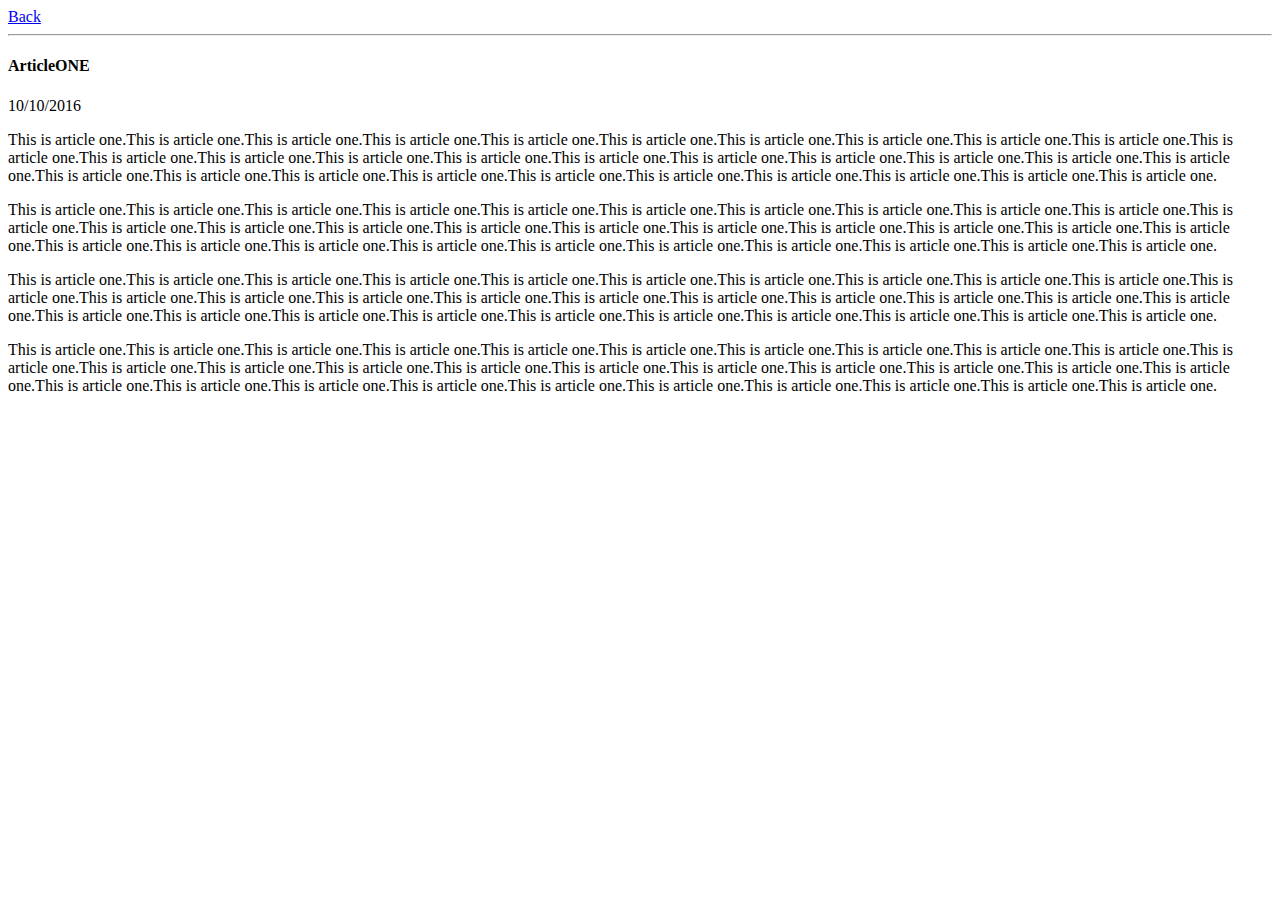
==== ui/article_one.html @ 5d6b4afc "[imad-console] Updates ui/article_one.html" ====
<html>
    <head>
        <title>
            Article_ONE|Parvathy Komalan S
        </title>
    </head>
    <body>
    <div>
        <a href="/">
           Back 
        </a>
    </div>
    <hr/>
    <h4>
        ArticleONE
    </h4>
    <div>
       10/10/2016 
    </div>
    <div>
        <p>
            This is article one.This is article one.This is article one.This is article one.This is article one.This is article one.This is article one.This is article one.This is article one.This is article one.This is article one.This is article one.This is article one.This is article one.This is article one.This is article one.This is article one.This is article one.This is article one.This is article one.This is article one.This is article one.This is article one.This is article one.This is article one.This is article one.This is article one.This is article one.This is article one.This is article one.This is article one.
        </p>
        <p>
            <p>
            This is article one.This is article one.This is article one.This is article one.This is article one.This is article one.This is article one.This is article one.This is article one.This is article one.This is article one.This is article one.This is article one.This is article one.This is article one.This is article one.This is article one.This is article one.This is article one.This is article one.This is article one.This is article one.This is article one.This is article one.This is article one.This is article one.This is article one.This is article one.This is article one.This is article one.This is article one.
        </p>
            This is article one.This is article one.This is article one.This is article one.This is article one.This is article one.This is article one.This is article one.This is article one.This is article one.This is article one.This is article one.This is article one.This is article one.This is article one.This is article one.This is article one.This is article one.This is article one.This is article one.This is article one.This is article one.This is article one.This is article one.This is article one.This is article one.This is article one.This is article one.This is article one.This is article one.This is article one.
        </p>
        <p>
            This is article one.This is article one.This is article one.This is article one.This is article one.This is article one.This is article one.This is article one.This is article one.This is article one.This is article one.This is article one.This is article one.This is article one.This is article one.This is article one.This is article one.This is article one.This is article one.This is article one.This is article one.This is article one.This is article one.This is article one.This is article one.This is article one.This is article one.This is article one.This is article one.This is article one.This is article one.
        </p>
    </div>
    
   </body> 
</html>
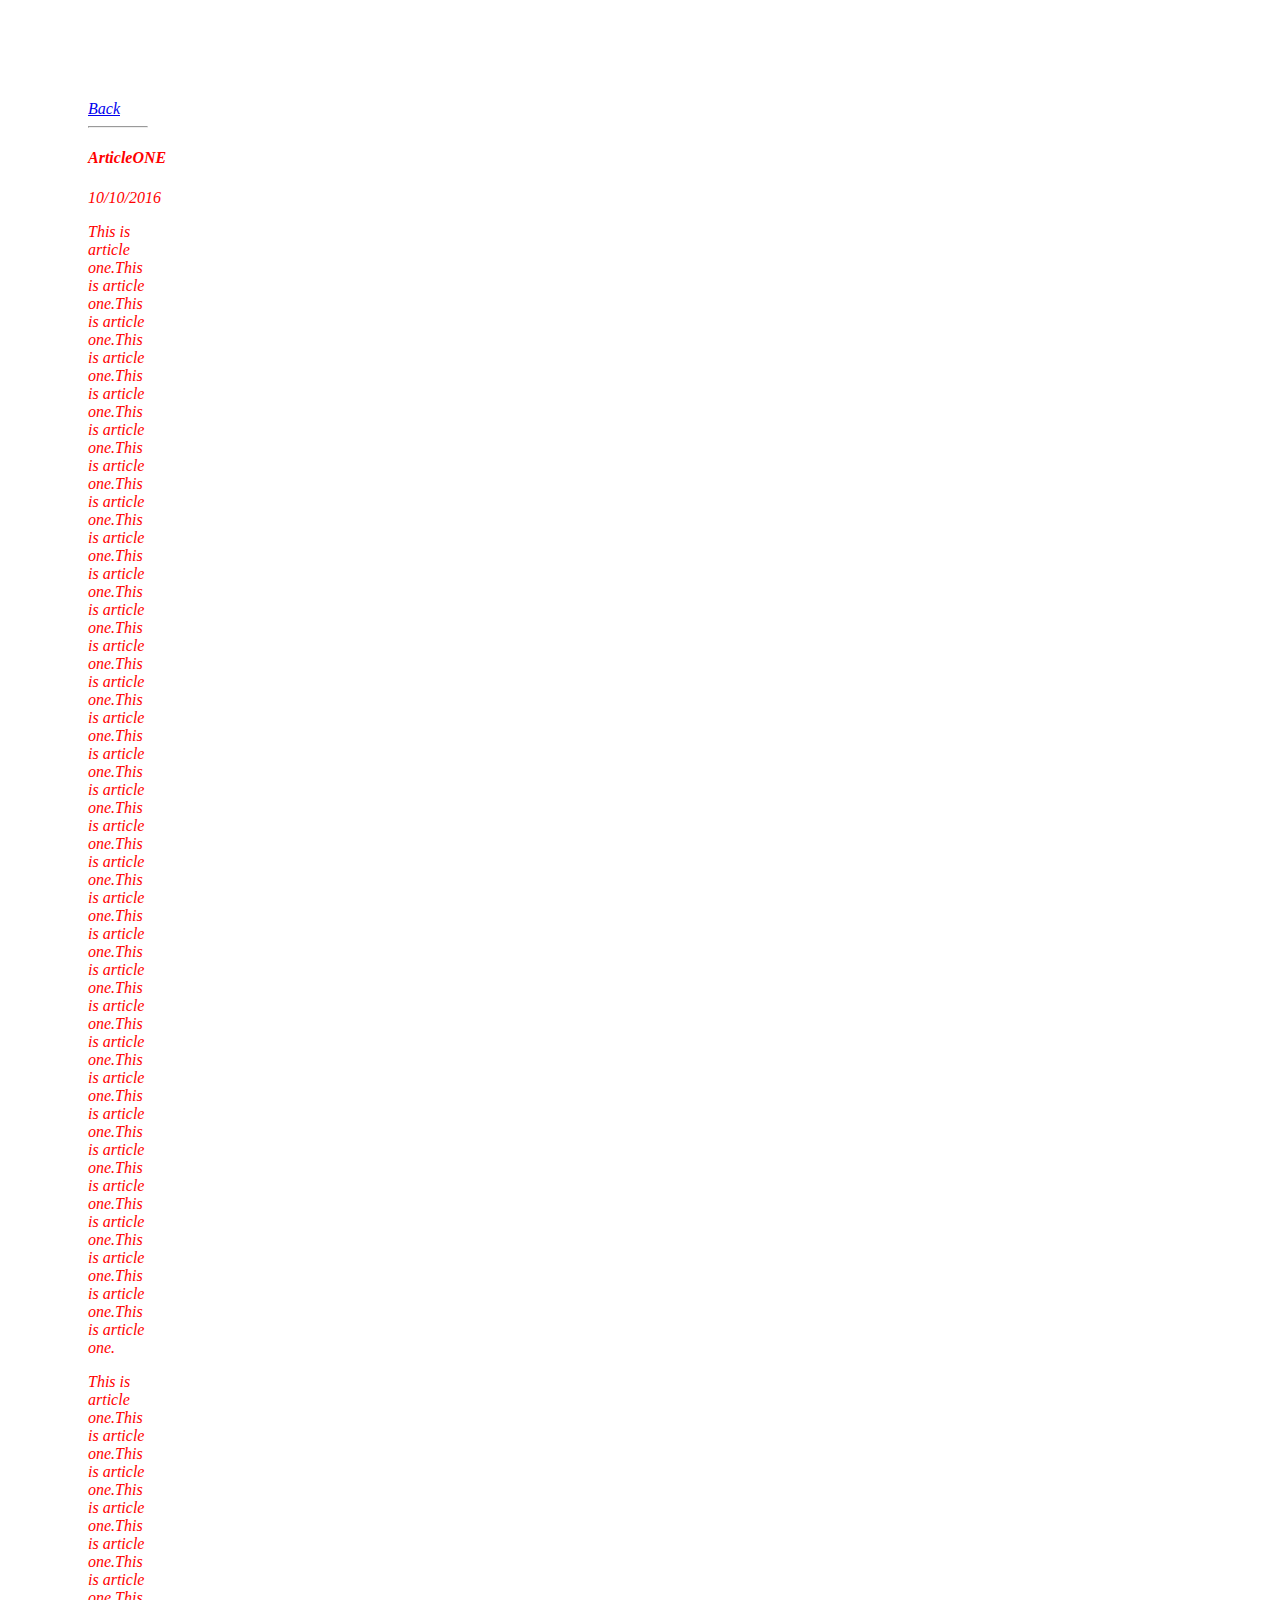
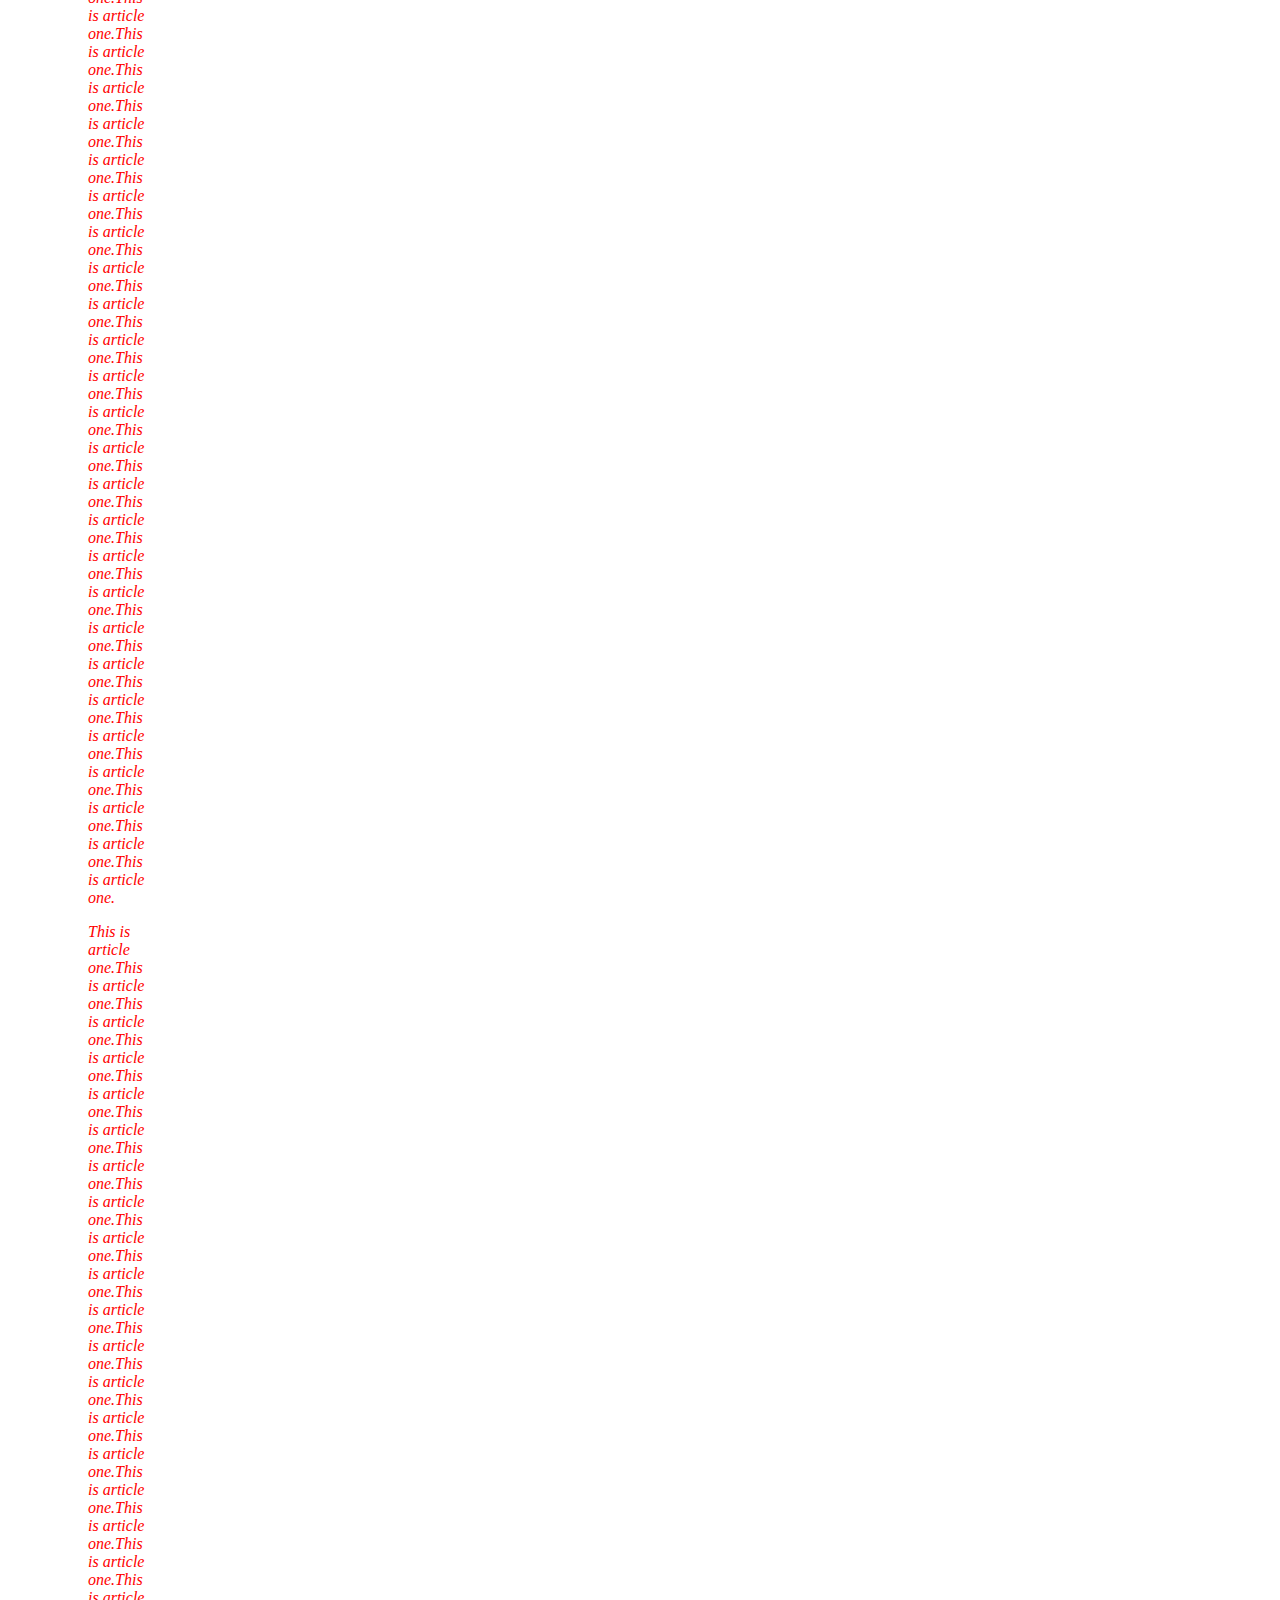
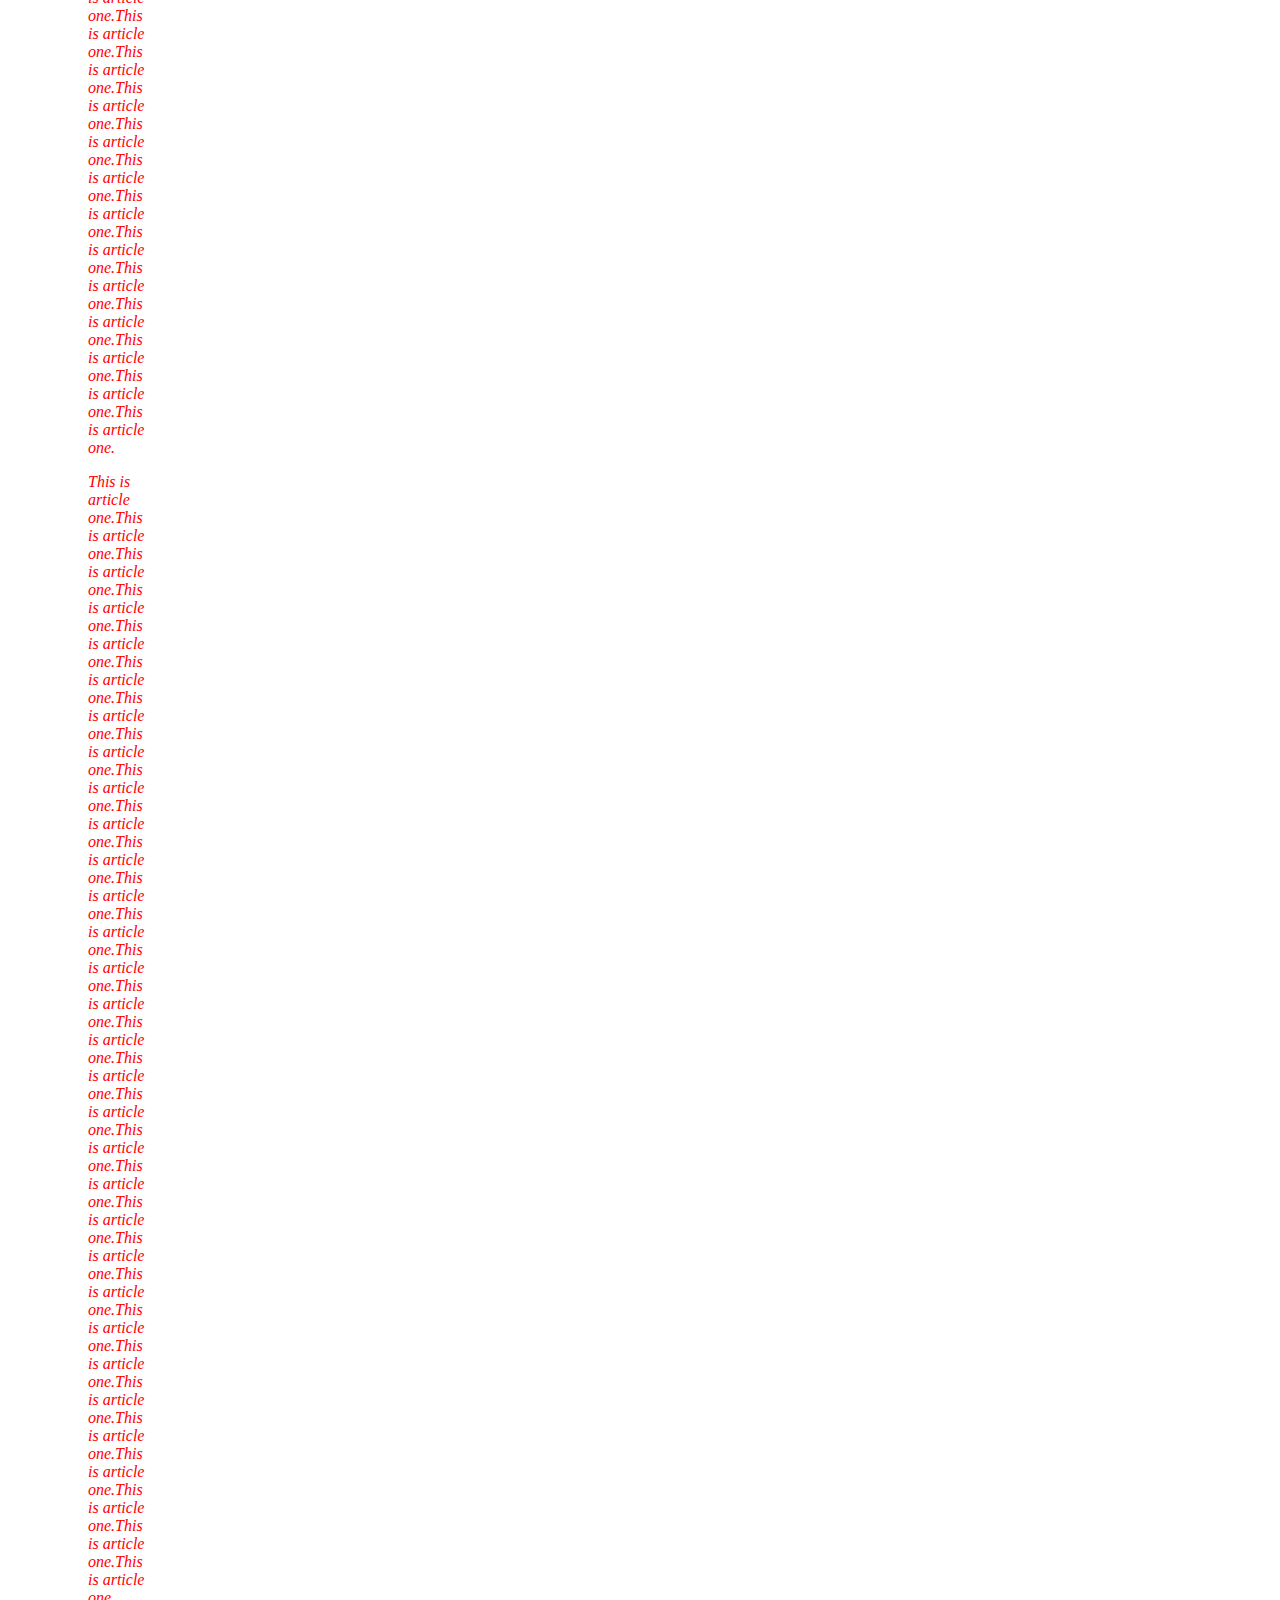
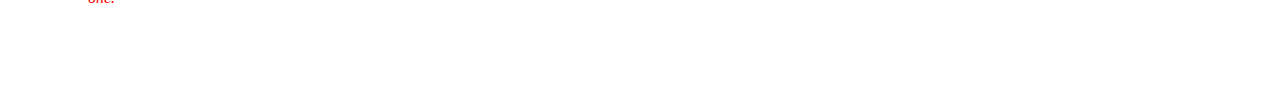
==== commit 9ad8d50b: "[imad-console] Updates ui/article_one.html" ====
--- a/ui/article_one.html
+++ b/ui/article_one.html
@@ -3,8 +3,18 @@
         <title>
             Article_ONE|Parvathy Komalan S
         </title>
+        <style>
+            .container{
+                max-width:60px;
+                margin: 100px 150px 100px 80px;
+                color:red;
+                font-family:Lucida Calligraphy;
+                font-style: italic;
+            }
+        </style>
     </head>
     <body>
+        <div class ='container'>
     <div>
         <a href="/">
            Back 
@@ -21,16 +31,17 @@
         <p>
             This is article one.This is article one.This is article one.This is article one.This is article one.This is article one.This is article one.This is article one.This is article one.This is article one.This is article one.This is article one.This is article one.This is article one.This is article one.This is article one.This is article one.This is article one.This is article one.This is article one.This is article one.This is article one.This is article one.This is article one.This is article one.This is article one.This is article one.This is article one.This is article one.This is article one.This is article one.
         </p>
-        <p>
+        
             <p>
             This is article one.This is article one.This is article one.This is article one.This is article one.This is article one.This is article one.This is article one.This is article one.This is article one.This is article one.This is article one.This is article one.This is article one.This is article one.This is article one.This is article one.This is article one.This is article one.This is article one.This is article one.This is article one.This is article one.This is article one.This is article one.This is article one.This is article one.This is article one.This is article one.This is article one.This is article one.
         </p>
+        <p>
             This is article one.This is article one.This is article one.This is article one.This is article one.This is article one.This is article one.This is article one.This is article one.This is article one.This is article one.This is article one.This is article one.This is article one.This is article one.This is article one.This is article one.This is article one.This is article one.This is article one.This is article one.This is article one.This is article one.This is article one.This is article one.This is article one.This is article one.This is article one.This is article one.This is article one.This is article one.
         </p>
         <p>
             This is article one.This is article one.This is article one.This is article one.This is article one.This is article one.This is article one.This is article one.This is article one.This is article one.This is article one.This is article one.This is article one.This is article one.This is article one.This is article one.This is article one.This is article one.This is article one.This is article one.This is article one.This is article one.This is article one.This is article one.This is article one.This is article one.This is article one.This is article one.This is article one.This is article one.This is article one.
         </p>
     </div>
-    
+    </div>
    </body> 
 </html>
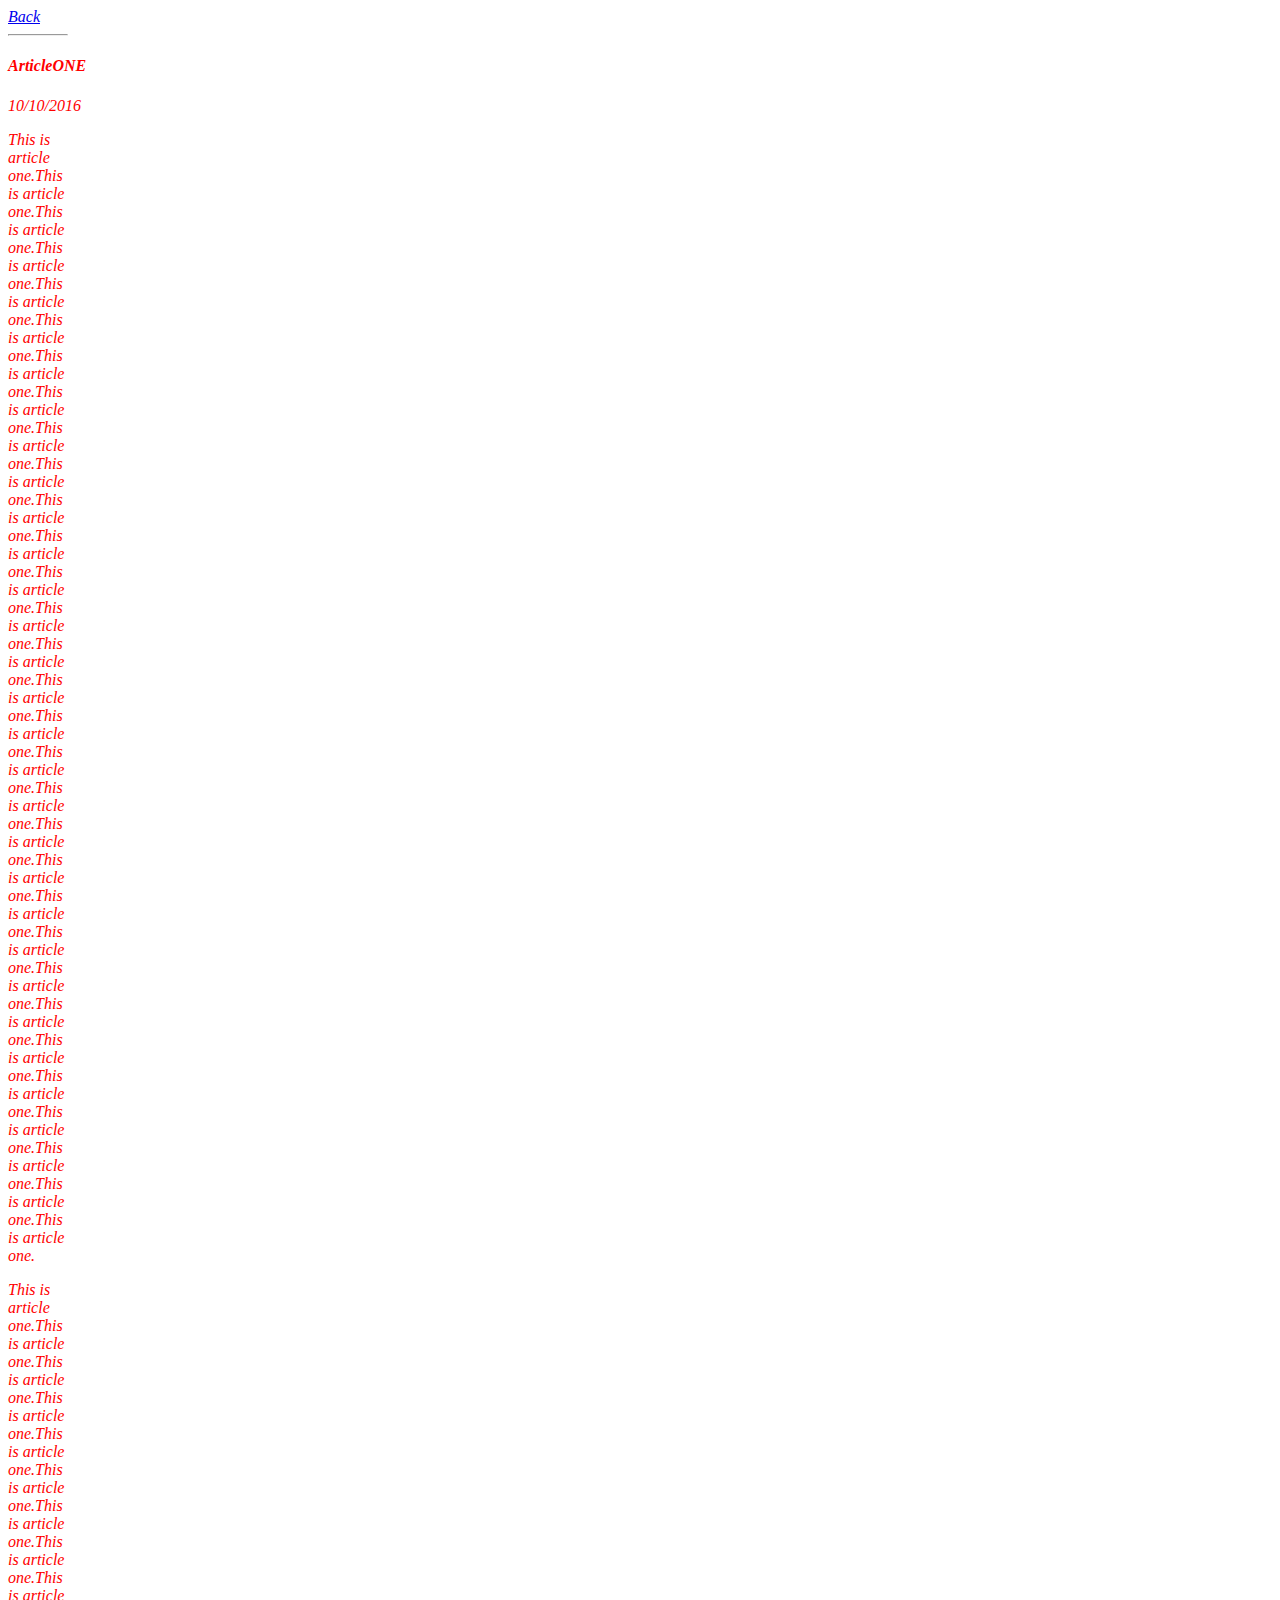
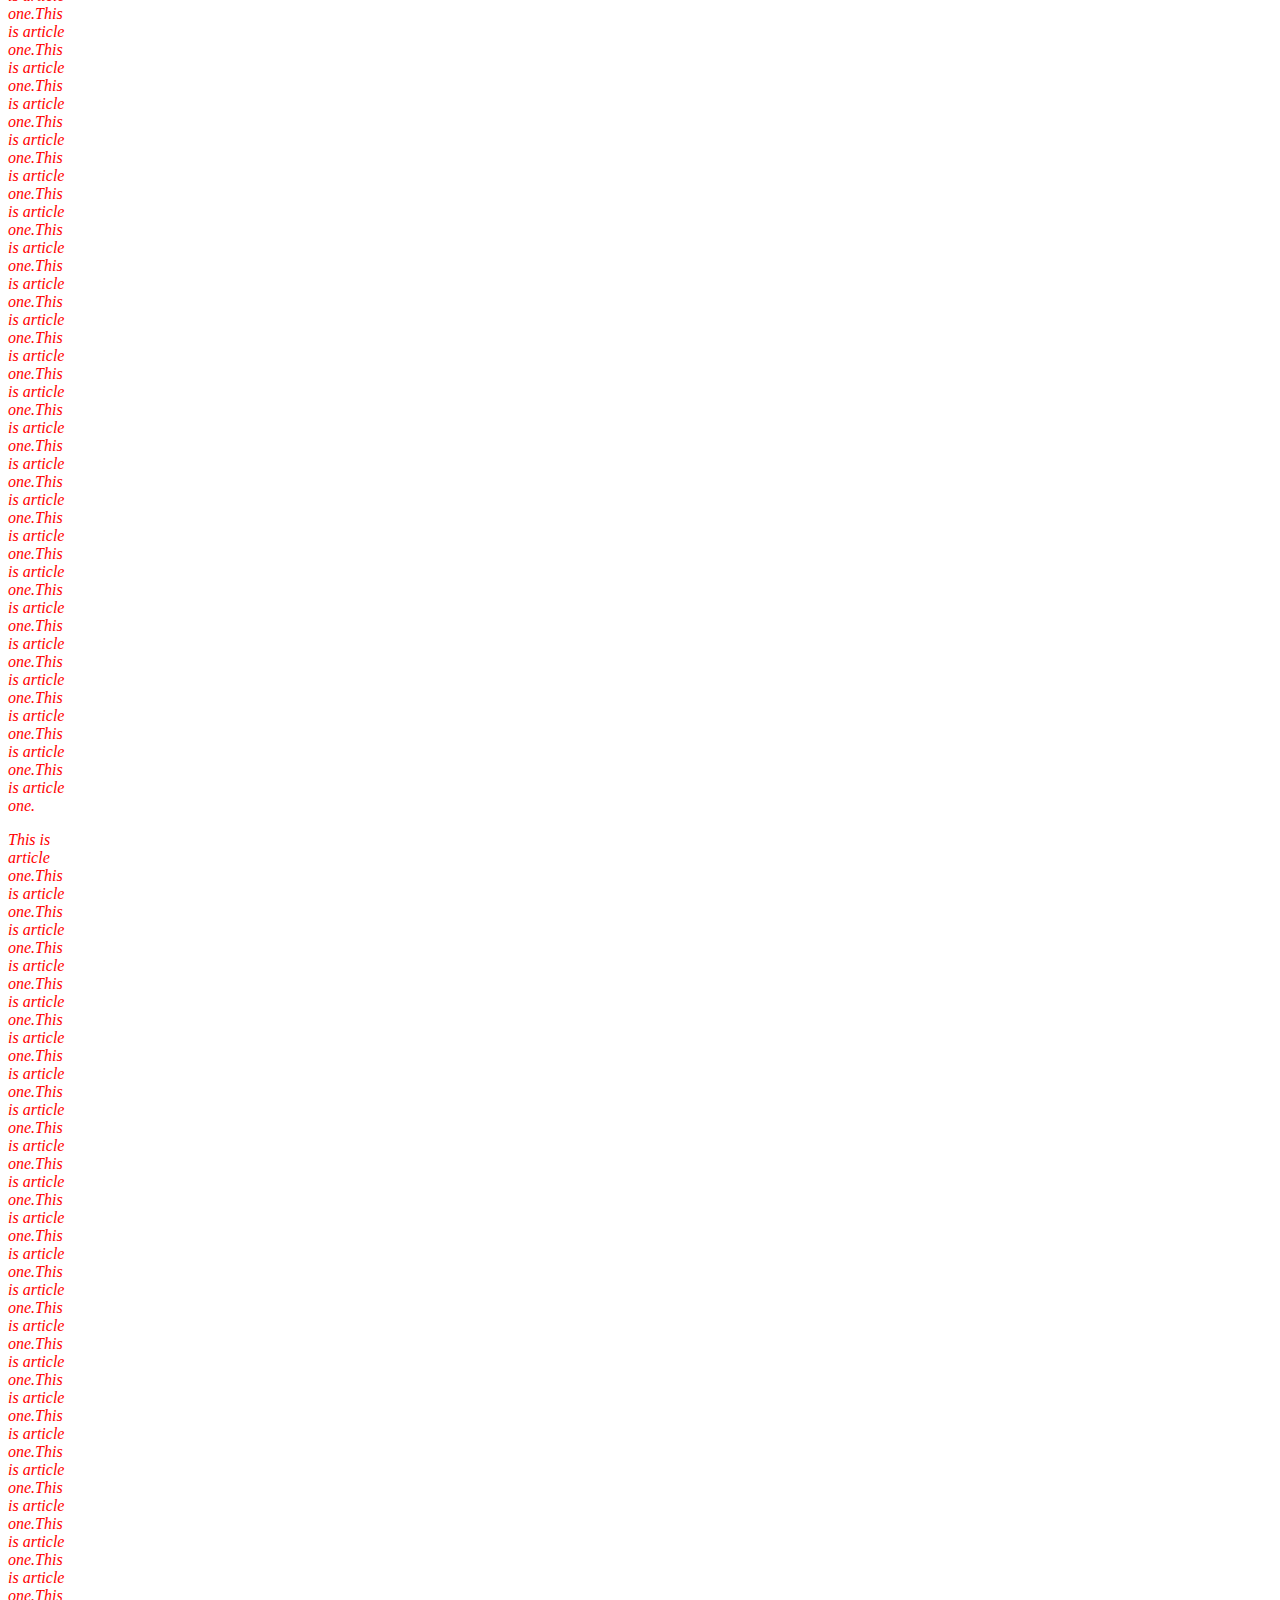
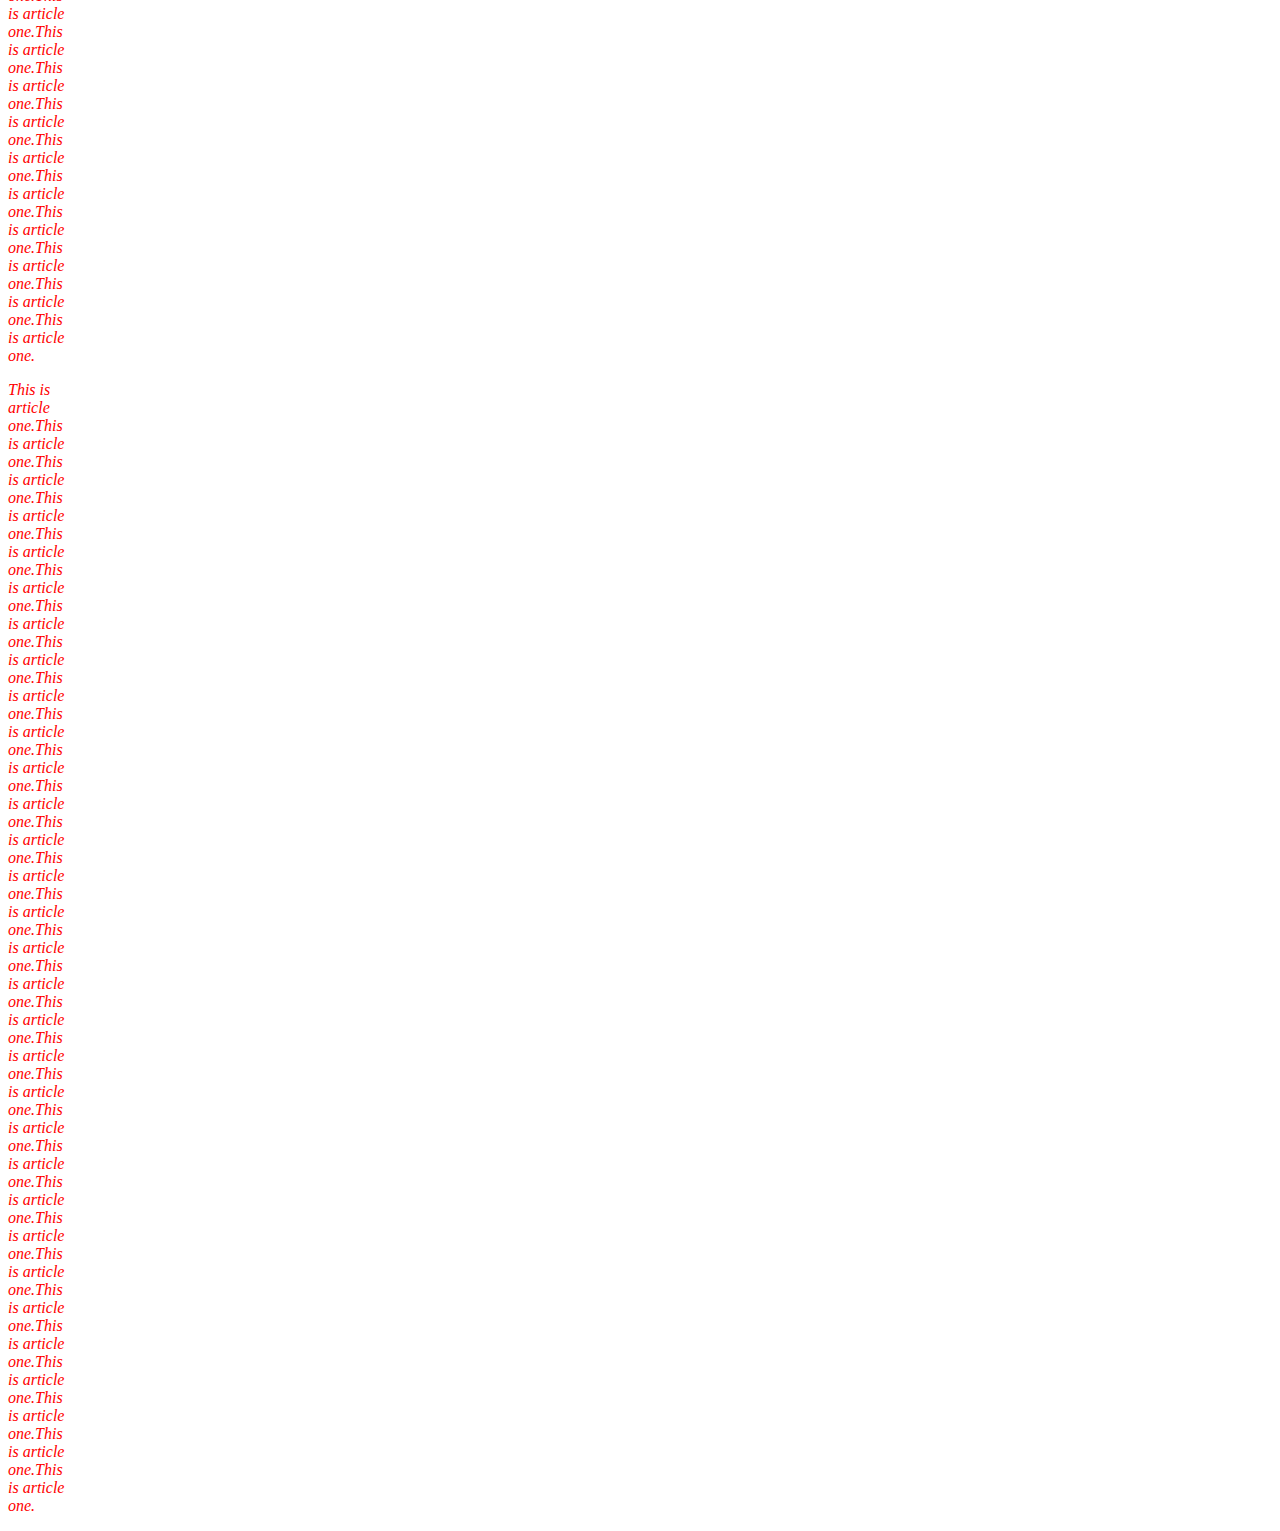
==== commit 09fbab61: "[imad-console] Updates ui/article_one.html" ====
--- a/ui/article_one.html
+++ b/ui/article_one.html
@@ -6,7 +6,6 @@
         <style>
             .container{
                 max-width:60px;
-                margin: 100px 150px 100px 80px;
                 color:red;
                 font-family:Lucida Calligraphy;
                 font-style: italic;
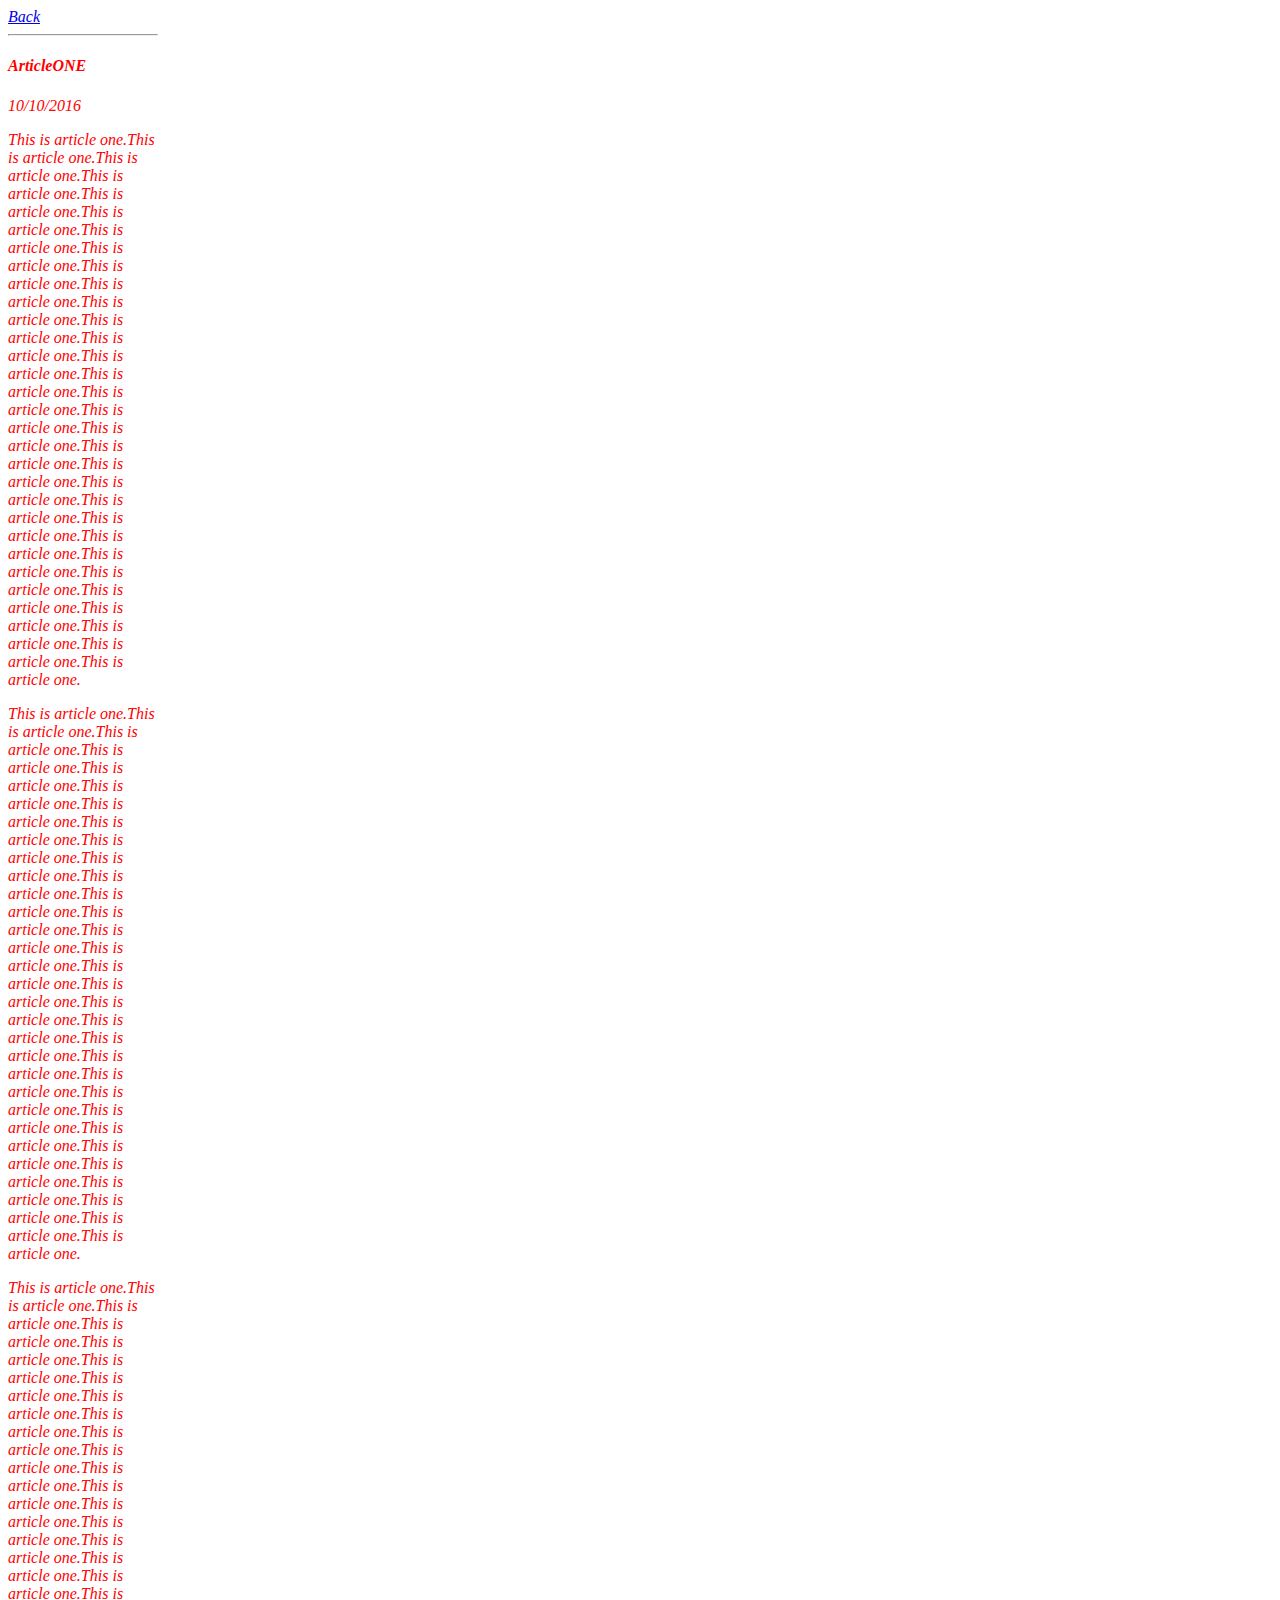
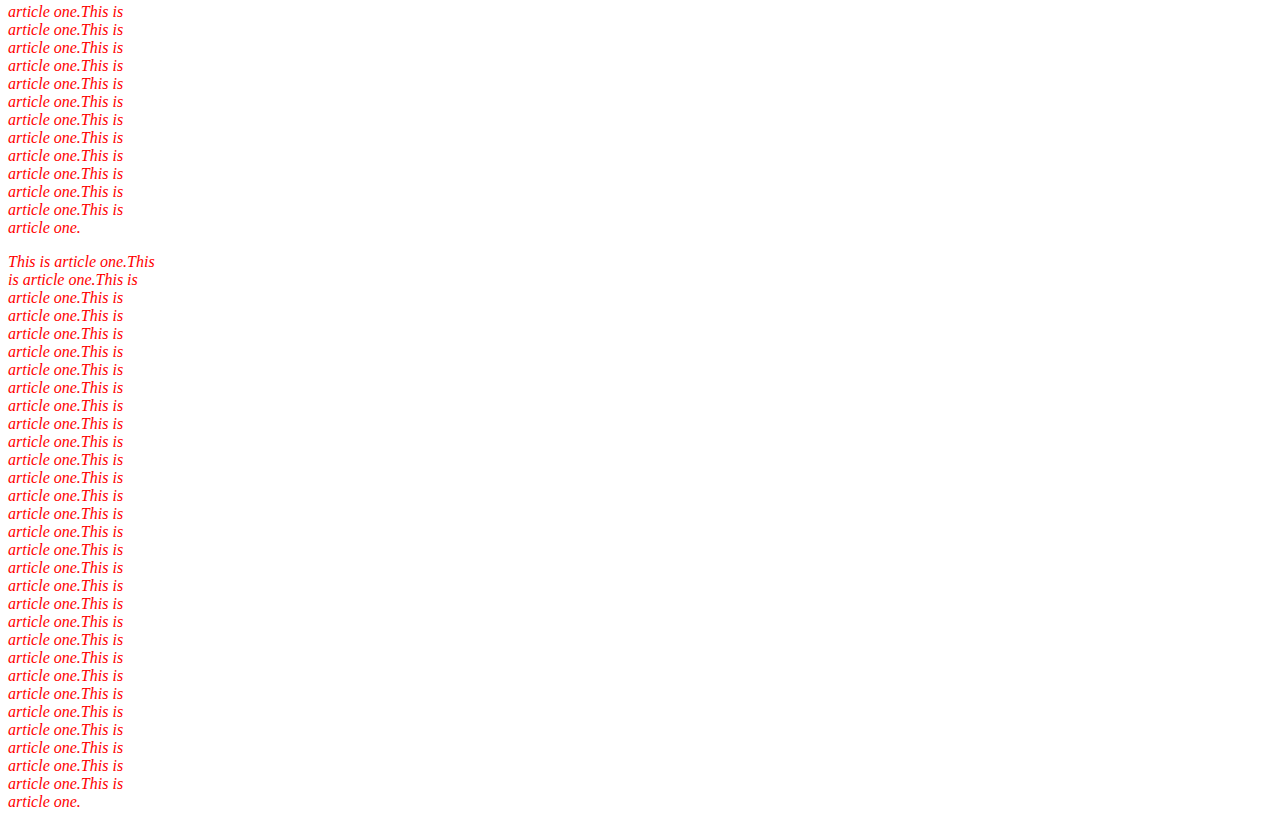
==== commit 38cda41c: "[imad-console] Updates ui/article_one.html" ====
--- a/ui/article_one.html
+++ b/ui/article_one.html
@@ -5,7 +5,7 @@
         </title>
         <style>
             .container{
-                max-width:60px;
+                max-width:150px;
                 color:red;
                 font-family:Lucida Calligraphy;
                 font-style: italic;
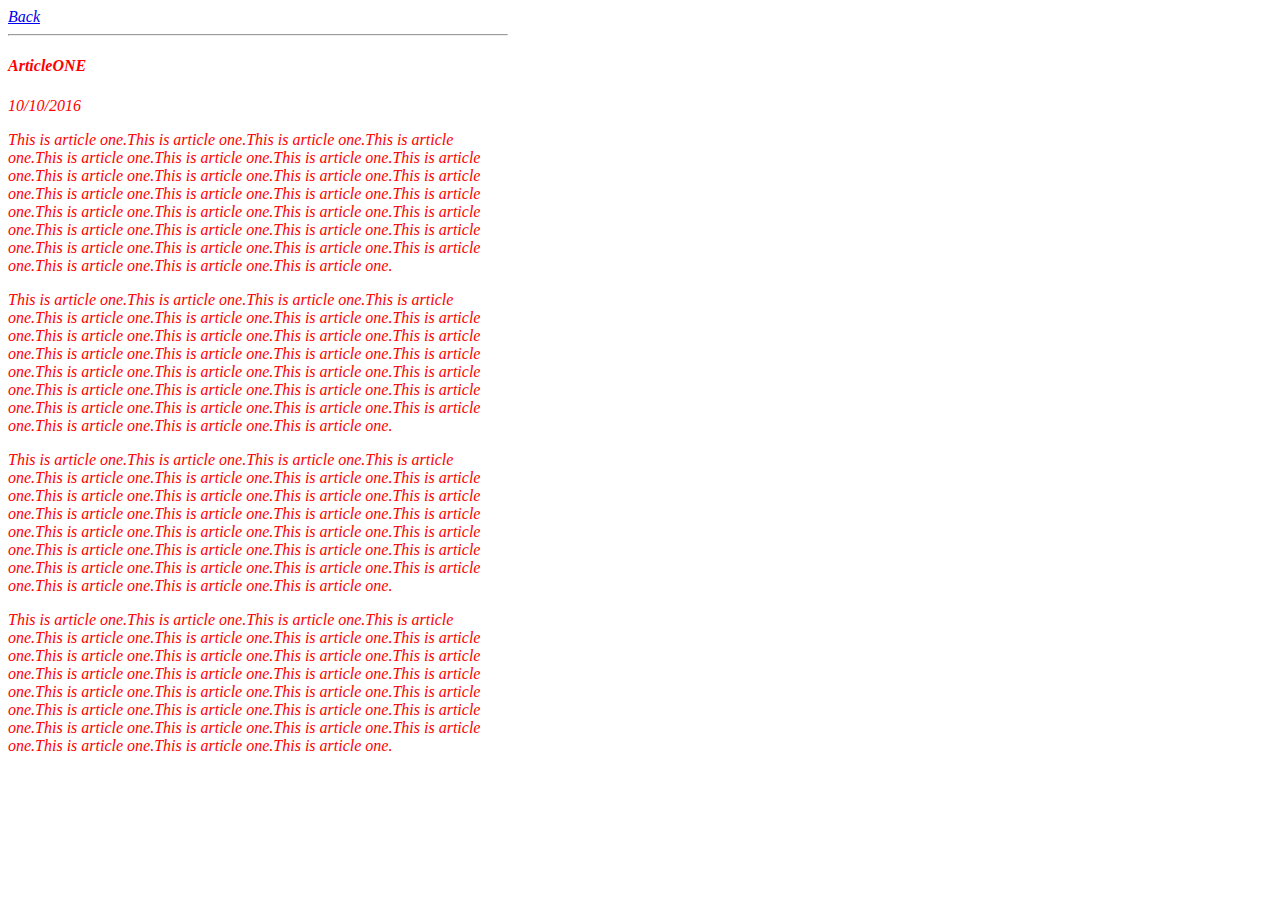
==== commit 22780965: "[imad-console] Updates ui/article_one.html" ====
--- a/ui/article_one.html
+++ b/ui/article_one.html
@@ -5,7 +5,7 @@
         </title>
         <style>
             .container{
-                max-width:150px;
+                max-width:500px;
                 color:red;
                 font-family:Lucida Calligraphy;
                 font-style: italic;
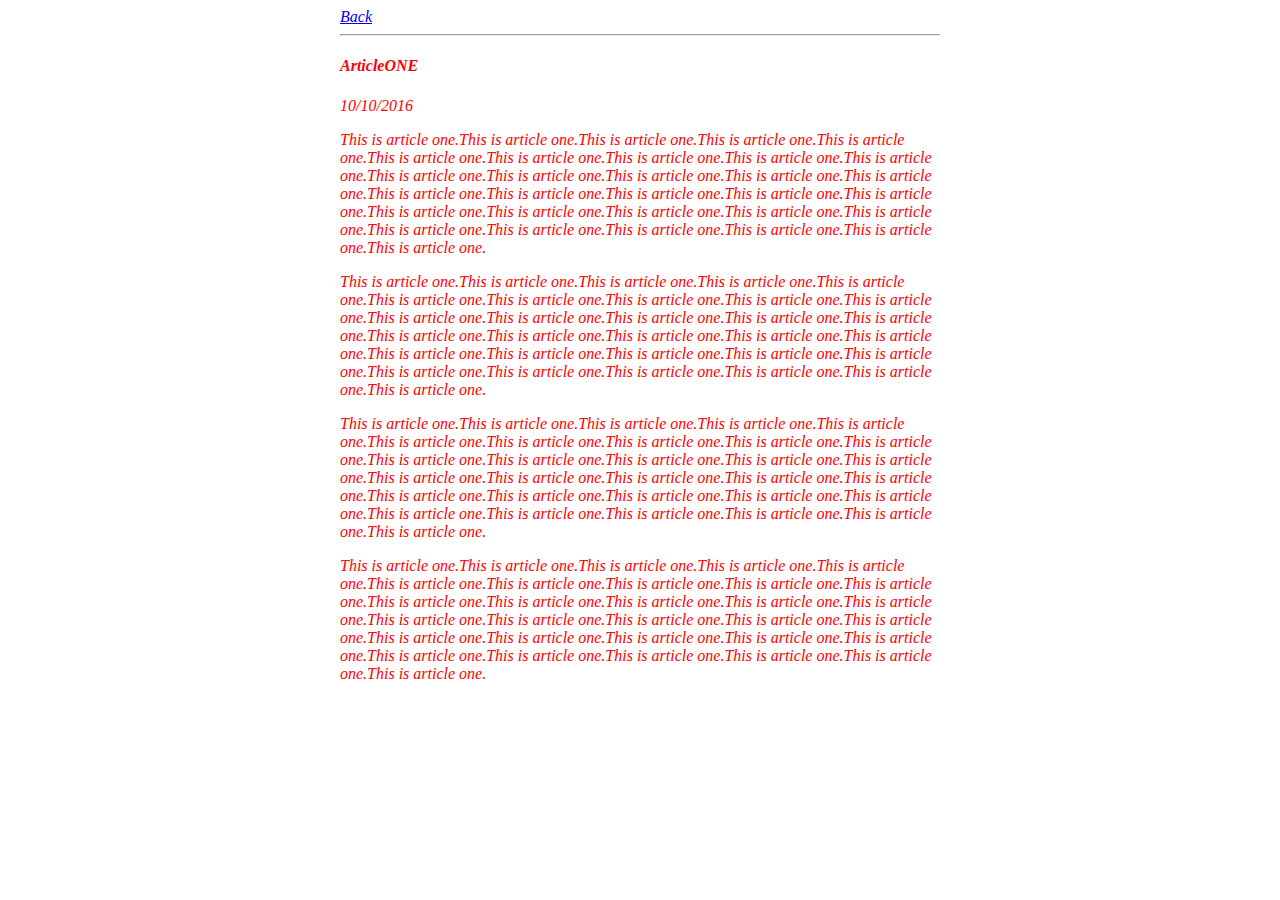
==== commit 7975d53d: "[imad-console] Updates ui/article_one.html" ====
--- a/ui/article_one.html
+++ b/ui/article_one.html
@@ -5,7 +5,8 @@
         </title>
         <style>
             .container{
-                max-width:500px;
+                max-width:600px;
+                margin:0 auto;
                 color:red;
                 font-family:Lucida Calligraphy;
                 font-style: italic;
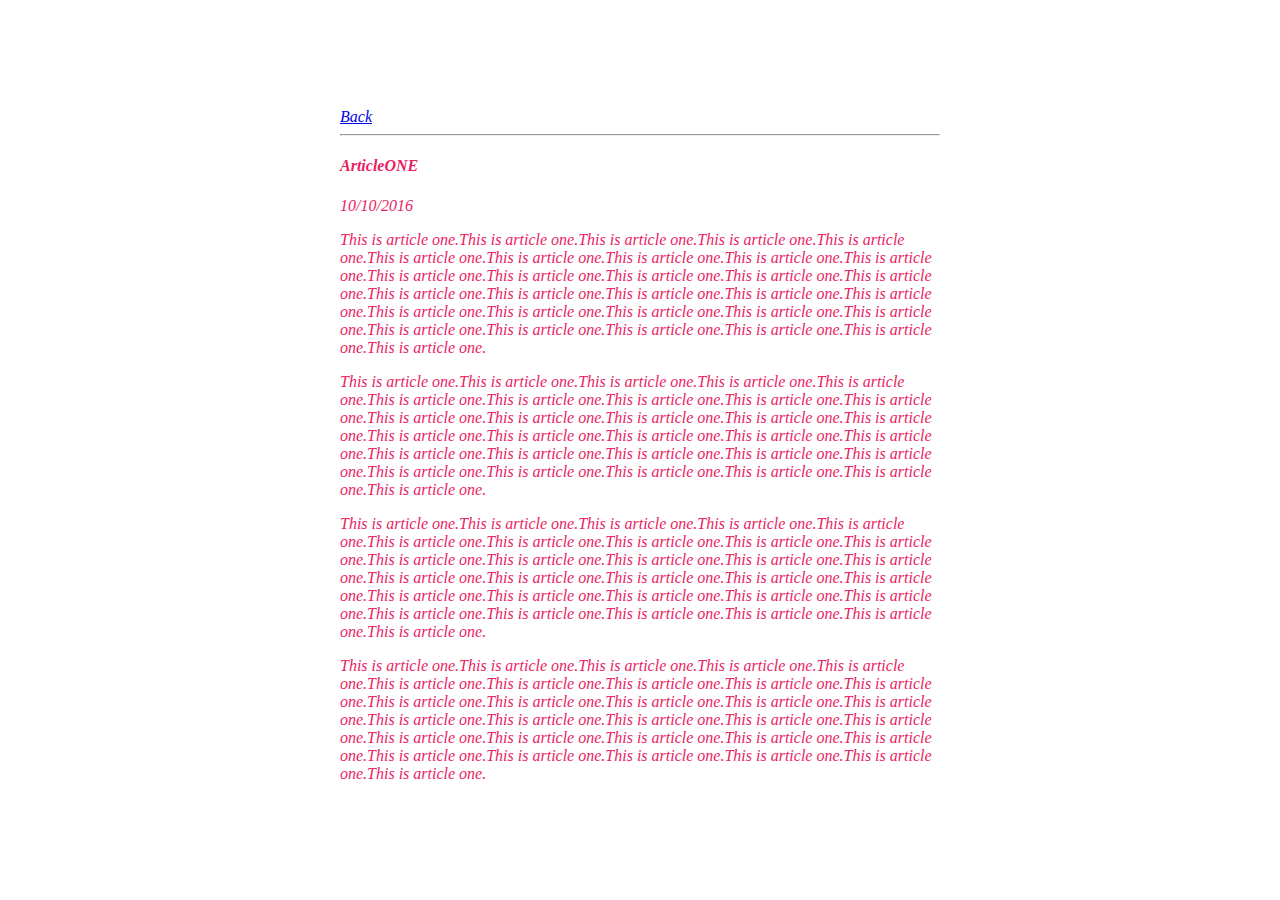
==== commit 879d7750: "[imad-console] Updates ui/article_one.html" ====
--- a/ui/article_one.html
+++ b/ui/article_one.html
@@ -5,11 +5,14 @@
         </title>
         <style>
             .container{
-                max-width:600px;
-                margin:0 auto;
-                color:red;
-                font-family:Lucida Calligraphy;
+                max-width: 600px;
+                margin: 0 auto;
+                color: #E91E63;
+                font-family: Lucida Calligraphy;
                 font-style: italic;
+                padding-top: 100px;
+                padding-right: 20px;
+                padding-left: 20px;
             }
         </style>
     </head>
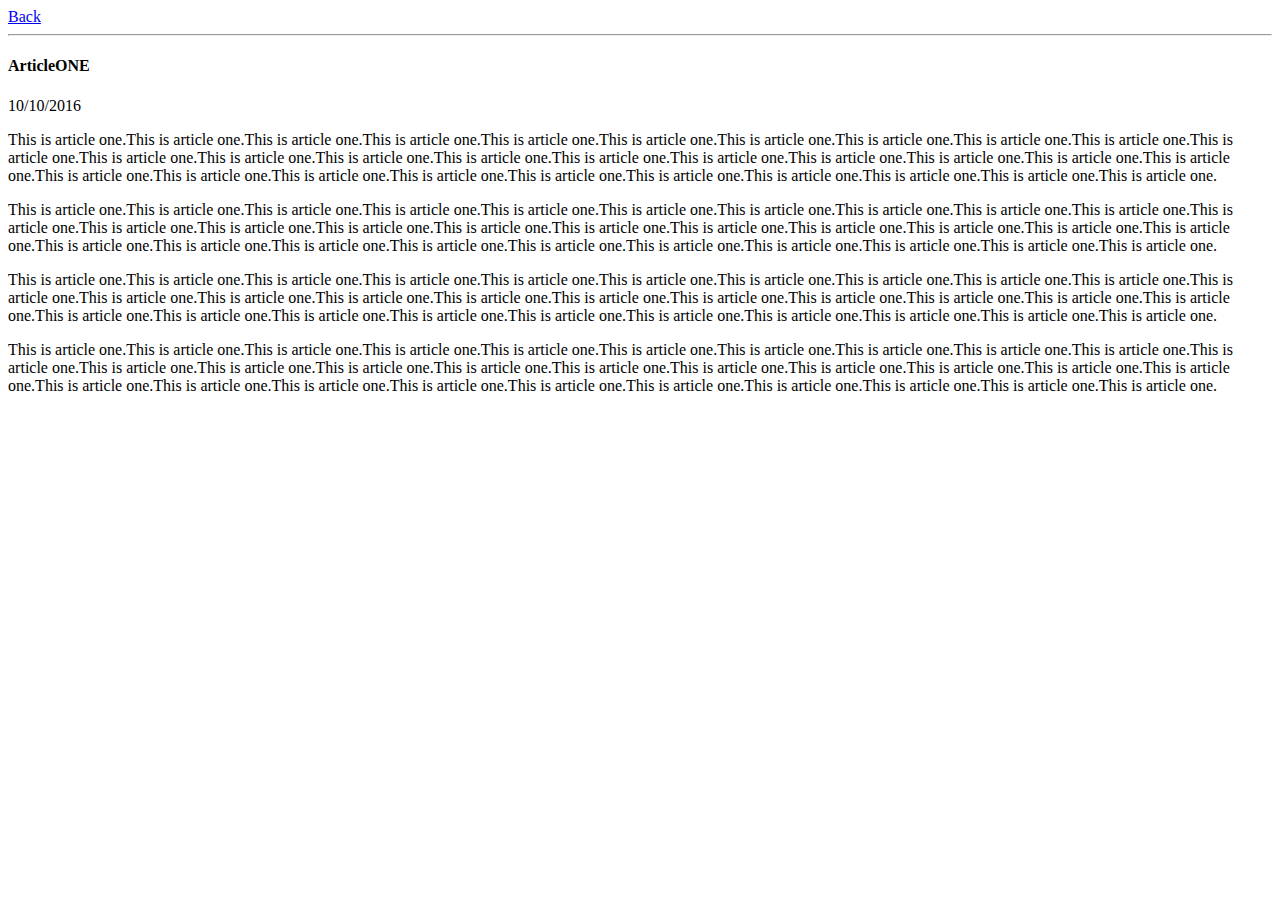
==== commit 97dc3ff2: "[imad-console] Updates ui/article_one.html" ====
--- a/ui/article_one.html
+++ b/ui/article_one.html
@@ -3,18 +3,7 @@
         <title>
             Article_ONE|Parvathy Komalan S
         </title>
-        <style>
-            .container{
-                max-width: 600px;
-                margin: 0 auto;
-                color: #E91E63;
-                font-family: Lucida Calligraphy;
-                font-style: italic;
-                padding-top: 100px;
-                padding-right: 20px;
-                padding-left: 20px;
-            }
-        </style>
+        <link href="/ui/style.css" rel="stylesheet" />
     </head>
     <body>
         <div class ='container'>
